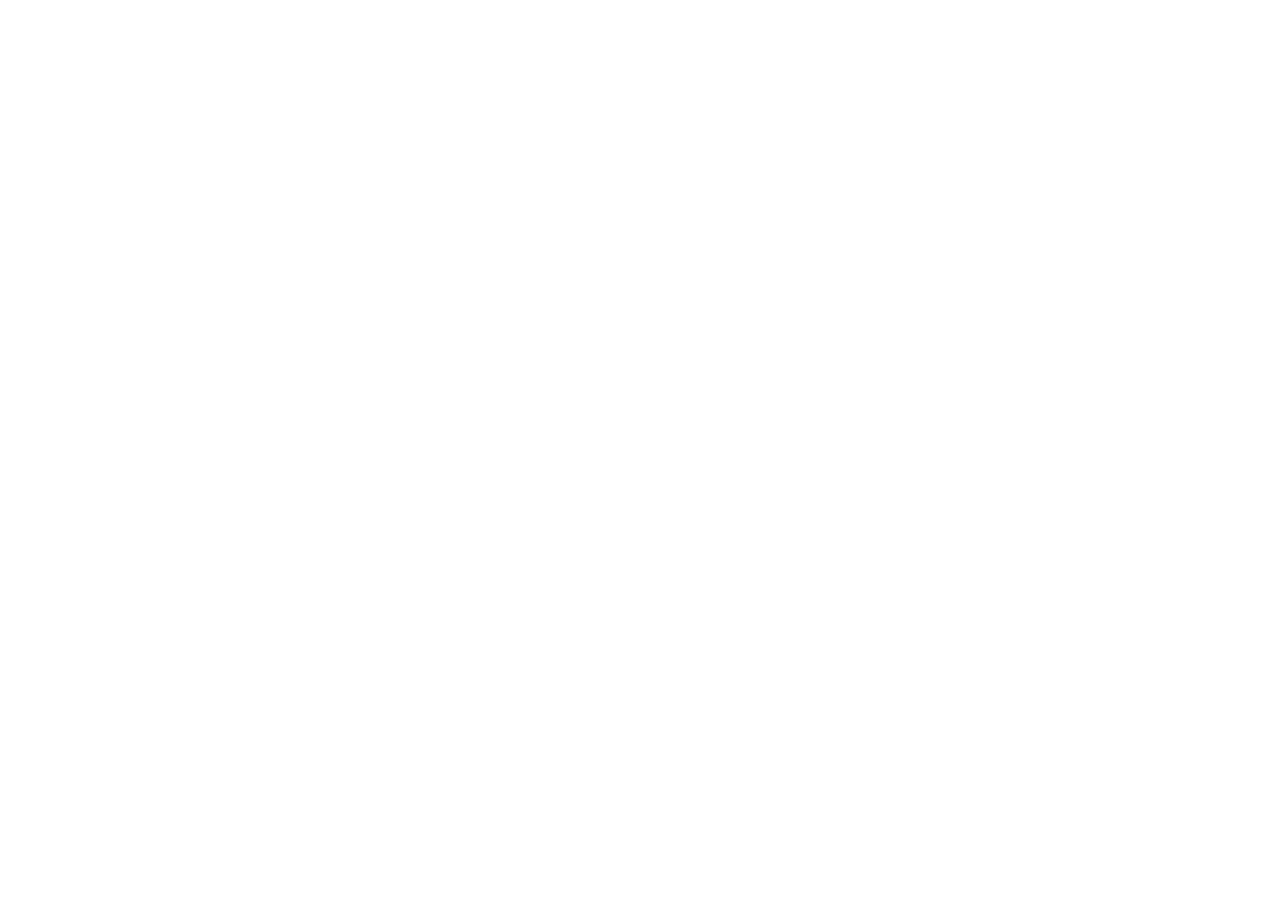
==== sales.html @ 5479407e "initial scaffolding" ====
<!DOCTYPE html>
<html lang="en">
<head>
  <meta charset="UTF-8">
  <meta http-equiv="X-UA-Compatible" content="IE=edge">
  <meta name="viewport" content="width=device-width, initial-scale=1.0">
  <title>Sales Data</title>
</head>
<body>
  <section id="sales-data"></section>







  <script src="js/app.js"></script>
</body>
</html>
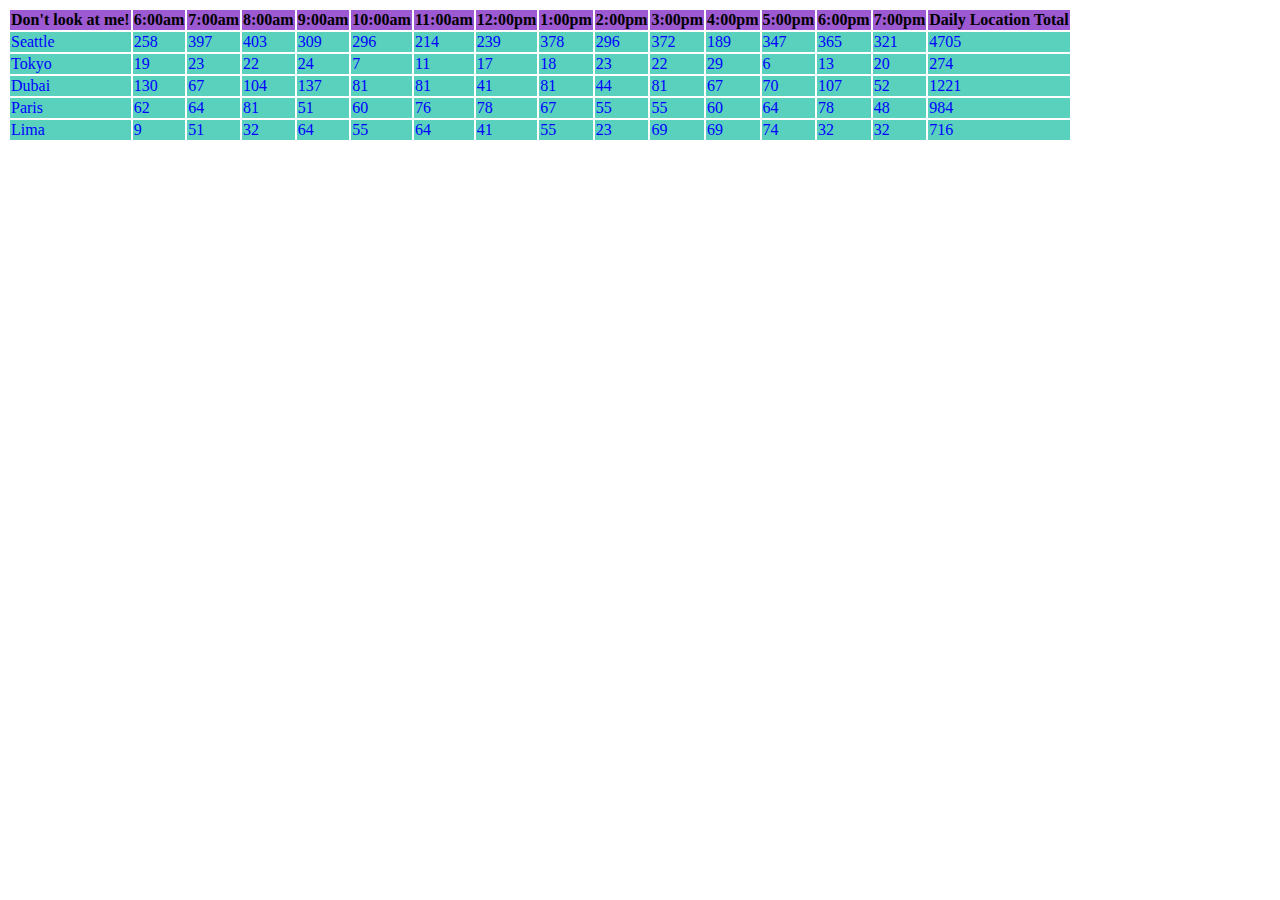
==== commit d3fb3015: "added styling, and got a function-based solution for getting a full table made, which still needs to" ====
--- a/sales.html
+++ b/sales.html
@@ -5,16 +5,13 @@
   <meta http-equiv="X-UA-Compatible" content="IE=edge">
   <meta name="viewport" content="width=device-width, initial-scale=1.0">
   <title>Sales Data</title>
+  <link rel="stylesheet" href="css/style.css">
 </head>
 <body>
   <section id="sales-data"></section>
 
 
 
-
-
-
-
   <script src="js/app.js"></script>
 </body>
 </html>--- a/css/style.css
+++ b/css/style.css
@@ -0,0 +1,14 @@
+
+
+th{
+  background-color: #9C59D1;
+};
+
+tr{
+  background-color: #be432d;
+}
+
+td{
+  background-color: #59d1bd;
+  color:blue;
+};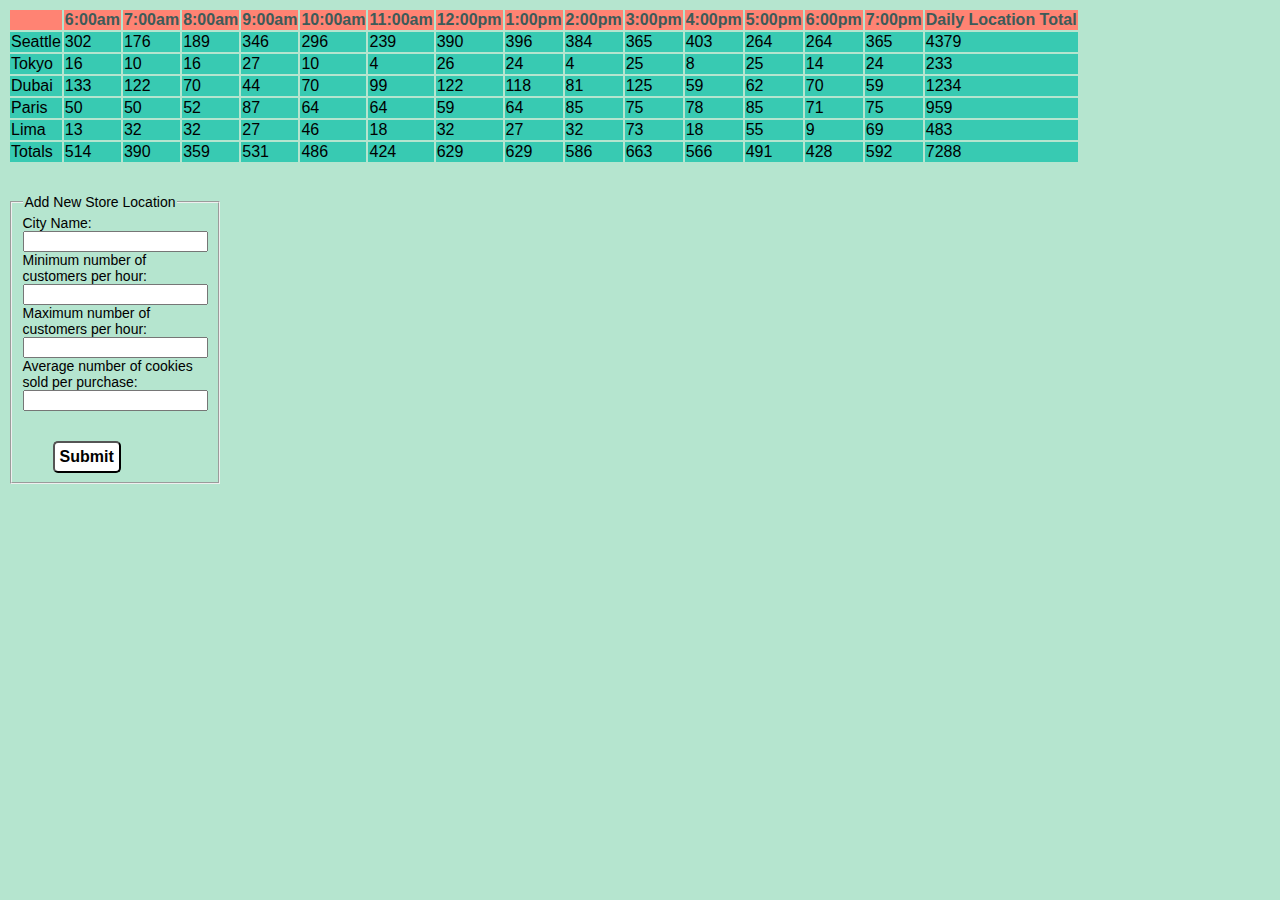
==== commit 483ab532: "added in the Forms needed in the sales.html, added styling to them, added the first part of the app." ====
--- a/sales.html
+++ b/sales.html
@@ -1,5 +1,6 @@
 <!DOCTYPE html>
 <html lang="en">
+
 <head>
   <meta charset="UTF-8">
   <meta http-equiv="X-UA-Compatible" content="IE=edge">
@@ -7,11 +8,35 @@
   <title>Sales Data</title>
   <link rel="stylesheet" href="css/style.css">
 </head>
+
 <body>
+
   <section id="sales-data"></section>
 
+  <!--Our form for adding new branches of Pat's cookie store to the table-->
+  <form id="newLocationForm">
+    <fieldset>
+      <legend>Add New Store Location</legend>
+
+      <label for="cityName">City Name:</label>
+      <input id="cityName" type="text" name="cityName">
+
+      <label for="minCust">Minimum number of customers per hour:</label>
+      <input id="minCust" type="number" name="minCust">
+
+      <label for="maxCust">Maximum number of customers per hour:</label>
+      <input id="maxCust" type="number" name="maxCust">
+
+      <label for="avgSale">Average number of cookies sold per purchase:</label>
+      <input id="avgSale" type="number" name="avgSale">
+
+      <button type="submit">Submit</button>
+    </fieldset>
+
+  </form>
 
 
   <script src="js/app.js"></script>
 </body>
+
 </html>--- a/css/style.css
+++ b/css/style.css
@@ -1,14 +1,220 @@
-
-
-th{
-  background-color: #9C59D1;
-};
-
-tr{
+/* 
+
+Mauve
+#b99095
+
+
+Salmon
+#fcb5ac
+
+
+Mint
+#b5e5cf
+
+
+Teal Green
+#3d5b59 
+
+*/
+
+
+
+header {
+  justify-content: center;
+  height: 100px;
+  margin-bottom: 30px;
+  font-family: sans-serif;
+  font-size: large;
+  font-weight: 600;
+  background-color: #3d5b59;
+
+}
+
+h1 {
+  font-family: 'Ubuntu', sans-serif;
+  margin: 30px;
+  font-size: 50px;
+  font-weight: 600;
+  color: #3d5b59;
+  text-align: center;
+
+}
+
+nav {
+  width: 960px;
+  margin: auto;
+
+}
+
+nav img {
+  float: left;
+  margin-top: 15px;
+  height: 70px;
+
+}
+
+header ul {
+  display: flex;
+  justify-content: space-around;
+  align-items: flex-end;
+
+}
+
+header ul li {
+  margin-top: 40px;
+
+}
+
+a {
+  text-decoration: none;
+  color: #B99095
+}
+
+body {
+  background-color: #B5E5CF
+}
+
+main {
+  width: 960px;
+  margin: auto;
+  background-color: #B5E5CF
+}
+
+main img {
+  width: 960px;
+
+}
+
+main ul {
+  display: flex;
+  justify-content: space-between;
+  margin-top: 30px;
+  margin-bottom: 30px;
+}
+
+li img {
+  width: 300px;
+
+}
+
+h2 {
+  font-family: 'Ubuntu', sans-serif;
+  margin-left: 30px;
+  margin-bottom: 10px;
+  font-size: large;
+  font-weight: 600;
+
+}
+
+section {
+  display: flex;
+  font-family: 'Times New Roman', Times, serif;
+  margin-bottom: 30px;
+
+  font-size: medium;
+  color: #3d5b59;
+
+}
+
+section img {
+  width: 360px;
+}
+
+/*scrollable container*/
+p {
+  height: 300px;
+  overflow: auto;
+  font-weight: 500;
+  margin-left: 30px;
+
+}
+
+button {
+  transition: 350ms;
+  border-radius: 15px;
+  margin-left: 30px;
+  margin-top: 30px;
+  padding: 15px 80px;
+  display: inline-block;
+  font-size: large;
+  font-weight: 600;
+  background-color: #B99095
+}
+
+button:hover {
+  background-color: #FCB5AC
+}
+
+footer {
+  background-color: #3d5b59;
+  height: 180px;
+  font-size: 24px;
+  font-family: Arial, Helvetica, sans-serif;
+
+  padding: 15px;
+  text-align: center;
+
+}
+
+footer p {
+
+  height: 30px;
+}
+
+footer img {
+  height: 80px
+}
+
+
+
+/* sales related CSS */
+
+/*submit form related CSS*/
+form {
+  font-family: Verdana, Geneva, Tahoma, sans-serif;
+  font-size: 14px;
+  display: flex;
+  flex-direction: column;
+  max-width: 200px;
+}
+
+fieldset button {
+  padding: 5px 5px;
+  border-radius: 5px;
+  font-size: medium;
+  font-weight: 600;
+  background-color: #ffffff;
+}
+
+fieldset button:hover {
+  background-color: #797979
+}
+
+label {}
+
+input {}
+
+th {
+  font-family: Verdana, Geneva, Tahoma, sans-serif;
+  background-color: #ff8373;
+  justify-content: center;
+}
+
+;
+
+tr {
+  font-family: Verdana, Geneva, Tahoma, sans-serif;
   background-color: #be432d;
-}
-
-td{
-  background-color: #59d1bd;
-  color:blue;
-};+
+  justify-content: center;
+
+}
+
+td {
+  font-family: Verdana, Geneva, Tahoma, sans-serif;
+  background-color: #38cab2;
+  justify-content: center;
+  color: rgb(0, 0, 0);
+}
+
+;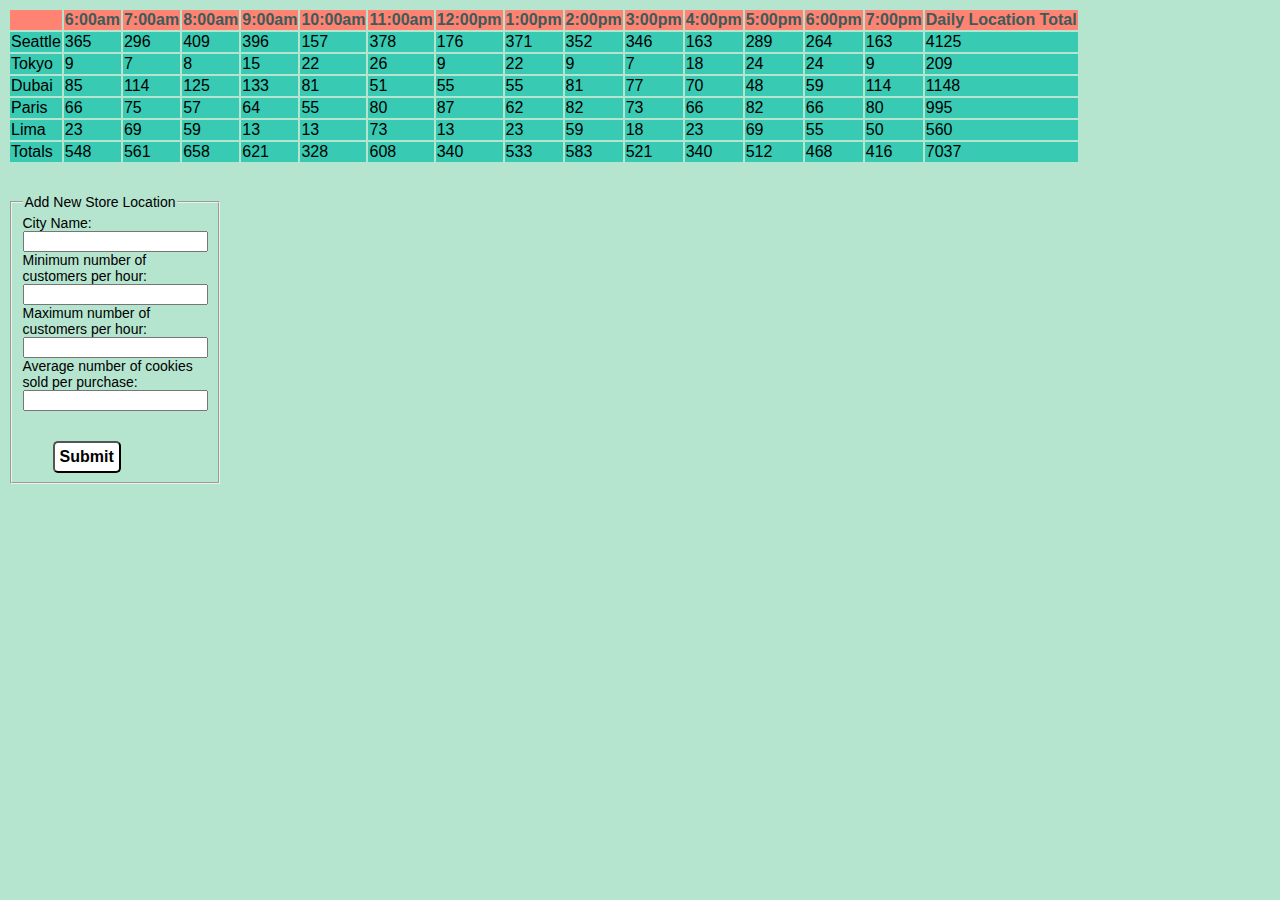
==== commit c8fbd572: "Got the total calculation, and user addition of new stores both working correctly. cleaned up a lil " ====
--- a/sales.html
+++ b/sales.html
@@ -14,7 +14,7 @@
   <section id="sales-data"></section>
 
   <!--Our form for adding new branches of Pat's cookie store to the table-->
-  <form id="newLocationForm">
+  <form id="new-Location-Form">
     <fieldset>
       <legend>Add New Store Location</legend>
 
@@ -28,7 +28,7 @@
       <input id="maxCust" type="number" name="maxCust">
 
       <label for="avgSale">Average number of cookies sold per purchase:</label>
-      <input id="avgSale" type="number" name="avgSale">
+      <input id="avgSale" type="float" name="avgSale">
 
       <button type="submit">Submit</button>
     </fieldset>
--- a/css/style.css
+++ b/css/style.css
@@ -190,10 +190,6 @@
   background-color: #797979
 }
 
-label {}
-
-input {}
-
 th {
   font-family: Verdana, Geneva, Tahoma, sans-serif;
   background-color: #ff8373;
